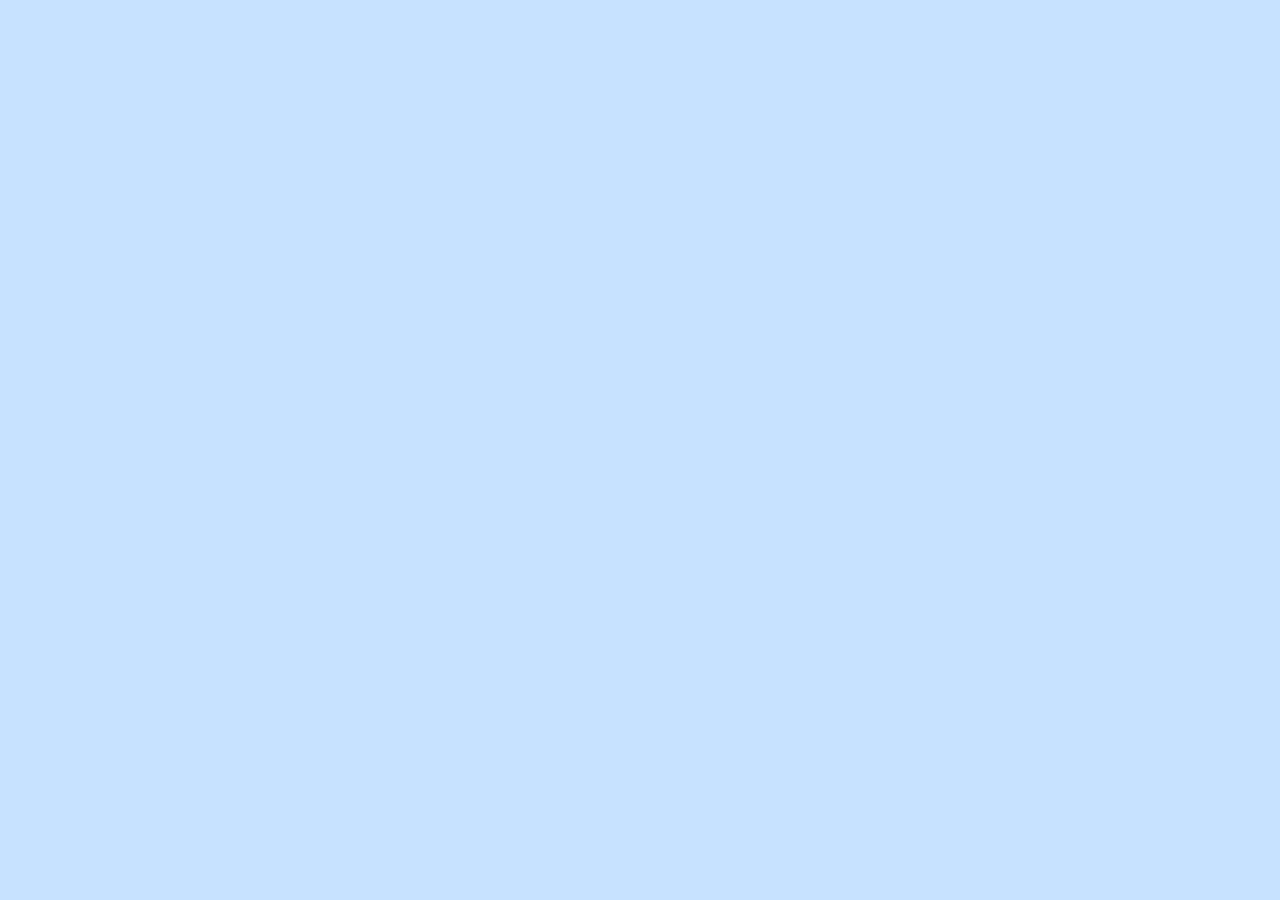
==== medigluten/saved.html @ b47009ff "Update MediGluten login and medication search" ====
<!DOCTYPE html>
<html lang="en">
<head>
    <meta charset="UTF-8">
    <meta name="viewport" content="width=device-width, initial-scale=1.0">
    <title>Saved Medicines</title>
    <link rel="stylesheet" href="../css/style.css">
</head>


<body>

    <header class="site-header">
        <h1>MediGluten</h1>

        <nav>
            <a href="home.html">Home</a>
            <a href="search.html">Search Medicines</a>
            <a href="saved.html">Saved Medicines</a>
        </nav>
    </header>

    <main class="page-container">

        <h2>My Saved Medications</h2>

        <div id="savedMedicines"></div>

    </main>

    <script src="https://cdn.jsdelivr.net/npm/@supabase/supabase-js@2"></script>
    <script src="../js/supabase.js"></script>
    <script src="../js/auth-guard.js"></script>
    <script src="../js/saved.js"></script>      

</body>
</html>
---- css/style.css ----
/* GENERAL WEBSITE DESIGN */

* {
    box-sizing: border-box;
}

body {
    margin: 0;
    font-family: Arial, sans-serif;
    background-color: #c7e2ff;
    color: #437fbf;
}

h1, h2, h3 {
    color: #437fbf;
}

p {
    line-height: 1.5;
}


/* LOGIN PAGE */

.login-page {
    min-height: 100vh;
    background-color: #c7e2ff;
}

.login-header {
    background-color: #437fbf;
    color: white;
    text-align: center;
    padding: 25px;
}

.login-header h1 {
    color: white;
    margin: 0;
    font-size: 36px;
}

.login-header p {
    color: white;
    margin-bottom: 0;
}

.login-container {
    display: flex;
    justify-content: center;
    align-items: stretch;
    gap: 25px;
    flex-wrap: wrap;
    padding: 40px 20px;
    max-width: 1000px;
    margin: auto;
}

.login-card {
    background-color: white;
    width: 100%;
    max-width: 400px;
    padding: 30px;
    border-radius: 15px;
    border: 3px solid #99bbdf;
}

.login-card h2 {
    text-align: center;
}

.login-card p {
    text-align: center;
}

.login-card label {
    display: block;
    margin-top: 15px;
    margin-bottom: 5px;
}

.login-card input {
    width: 100%;
    padding: 12px;
    border: 2px solid #99bbdf;
    border-radius: 8px;
}


/* BUTTONS */

button,
.main-button {
    display: inline-block;
    background-color: #437fbf;
    color: white;
    border: none;
    border-radius: 8px;
    padding: 12px 20px;
    margin-top: 15px;
    cursor: pointer;
    text-decoration: none;
    font-size: 15px;
}

button:hover,
.main-button:hover {
    background-color: #99bbdf;
    color: #437fbf;
}

button:disabled {
    opacity: 0.5;
    cursor: not-allowed;
}


/* MAIN WEBSITE HEADER */

.site-header {
    background-color: #437fbf;
    color: white;
    padding: 20px;
    text-align: center;
}

.site-header h1 {
    color: white;
    margin-top: 0;
}

.site-header nav {
    display: flex;
    justify-content: center;
    flex-wrap: wrap;
    gap: 20px;
}

.site-header nav a {
    color: white;
    text-decoration: none;
    font-weight: bold;
}

.site-header nav a:hover {
    text-decoration: underline;
}


/* PAGE CONTENT */

.page-container {
    background-color: white;
    max-width: 900px;
    margin: 35px auto;
    padding: 30px;
    border-radius: 15px;
    border: 3px solid #99bbdf;
}

.page-container input {
    width: 100%;
    padding: 12px;
    border: 2px solid #99bbdf;
    border-radius: 8px;
    margin-top: 10px;
}


/* MEDICINE CARDS */

.medicine-card {
    background-color: #c7e2ff;
    padding: 20px;
    margin-top: 20px;
    border-radius: 12px;
    border: 2px solid #99bbdf;
}

.medicine-card a {
    color: #437fbf;
    font-weight: bold;
    display: inline-block;
    margin-top: 10px;
}

#authMessage,
#saveMessage {
    width: 100%;
    text-align: center;
    color: #437fbf;
}
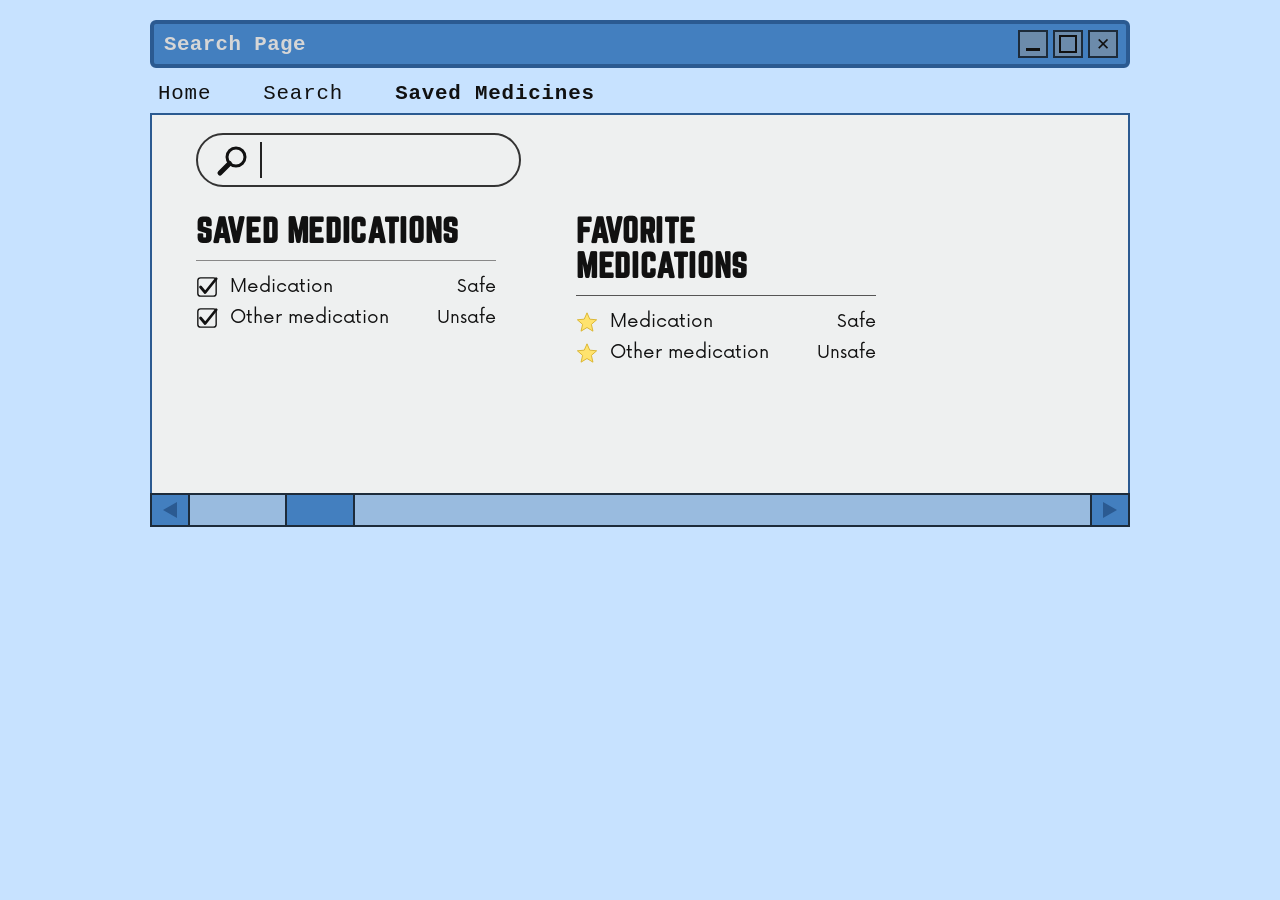
==== commit 5eacb14e: "Add saved medication page" ====
--- a/medigluten/saved.html
+++ b/medigluten/saved.html
@@ -1,38 +1,289 @@
-
 <!DOCTYPE html>
 <html lang="en">
 <head>
-    <meta charset="UTF-8">
-    <meta name="viewport" content="width=device-width, initial-scale=1.0">
-    <title>Saved Medicines</title>
-    <link rel="stylesheet" href="../css/style.css">
+<meta charset="UTF-8">
+<meta name="viewport" content="width=device-width, initial-scale=1">
+<title>Saved Medicines</title>
+<link href="https://fonts.googleapis.com/css2?family=Cousine:wght@400;700&family=Fredoka:wght@400;500&display=swap" rel="stylesheet">
+<style>
+  
+  @font-face {
+    font-family: 'Norwester';
+    src: local('Norwester'), url('fonts/norwester.woff2') format('woff2'), url('fonts/norwester.otf') format('opentype');
+  }
+  @font-face {
+    font-family: 'Now';
+    src: local('Now'), url('fonts/now-regular.woff2') format('woff2'), url('fonts/now-regular.otf') format('opentype');
+    font-weight: 400;
+  }
+
+  :root {
+    --page-bg: #c7e2ff;       /* light blue */
+    --title-bar: #437fbf;     /* dark blue */
+    --scroll-light: #99bbdf;  /* medium blue */
+    --btn-gray: #6c8bab;      /* gray blue */
+    --star: #ffe36e;          /* yellow */
+    --border-dark: #2b5a91;   /* darker outline for borders */
+    --panel-bg: #eef0f0;
+    --text: #111;
+  }
+
+  * { box-sizing: border-box; }
+
+  body {
+    margin: 0;
+    min-height: 100vh;
+    background: var(--page-bg);
+    font-family: 'Now', 'Fredoka', sans-serif;
+    color: var(--text);
+    padding: 20px;
+  }
+
+  .window {
+    max-width: 980px;
+    margin: 0 auto;
+  }
+
+  /* Title bar */
+  .title-bar {
+    background: var(--title-bar);
+    border: 4px solid var(--border-dark);
+    border-radius: 6px;
+    display: flex;
+    align-items: center;
+    justify-content: space-between;
+    padding: 6px 8px 6px 10px;
+  }
+  .title-bar h1 {
+    margin: 0;
+    font-family: 'Cousine', monospace;
+    font-weight: 700;
+    font-size: 1.3rem;
+    color: #d6d6d6;
+    letter-spacing: 0.02em;
+  }
+  .win-buttons { display: flex; gap: 5px; }
+  .win-buttons button {
+    width: 30px; height: 28px;
+    background: var(--btn-gray);
+    border: 2px solid #1d2b3a;
+    display: grid; place-items: center;
+    padding: 0;
+    cursor: pointer;
+  }
+  .win-buttons .min::before { content: ""; width: 14px; height: 3px; background: #111; margin-top: 10px; }
+  .win-buttons .max::before { content: ""; width: 14px; height: 14px; border: 2px solid #111; }
+  .win-buttons .close::before { content: "\2715"; font-size: 17px; line-height: 1; color: #111; }
+
+  /* Nav */
+  nav {
+    display: flex;
+    gap: 52px;
+    padding: 14px 8px 8px;
+    font-family: 'Cousine', monospace;
+    font-size: 1.3rem;
+    letter-spacing: 0.04em;
+  }
+  nav a { color: var(--text); text-decoration: none; }
+  nav a:hover { text-decoration: underline; }
+  nav a[aria-current="page"] { font-weight: 700; }
+
+  /* Content panel */
+  .panel {
+    background: var(--panel-bg);
+    border: 2px solid var(--border-dark);
+    border-bottom: 0;
+    min-height: 380px;
+    padding: 18px 44px 40px;
+  }
+
+  .search {
+    display: flex;
+    align-items: center;
+    gap: 10px;
+    width: min(325px, 100%);
+    height: 54px;
+    border: 2px solid #333;
+    border-radius: 30px;
+    padding: 0 18px;
+    background: transparent;
+  }
+  .search svg { flex: none; }
+  .search input {
+    flex: 1;
+    min-width: 0;
+    height: 36px;
+    border: 0;
+    border-left: 2px solid #222;
+    background: transparent;
+    outline: none;
+    padding-left: 8px;
+    font-family: 'Fredoka', sans-serif;
+    font-size: 1.1rem;
+  }
+
+  .lists {
+    display: flex;
+    flex-wrap: wrap;
+    gap: 40px 80px;
+    margin-top: 26px;
+  }
+  .list { width: 300px; }
+
+  h2 {
+    margin: 0;
+    font-family: 'Norwester', 'Fredoka', sans-serif;
+    font-weight: 700;
+    font-size: 2rem;
+    letter-spacing: 0.02em;
+    text-transform: uppercase;
+    line-height: 1.1;
+  }
+  .list hr {
+    border: 0;
+    border-top: 1px solid #555;
+    margin: 12px 0 14px;
+  }
+  .list.saved hr { border-top-color: #888; }
+
+  ul { list-style: none; margin: 0; padding: 0; }
+  li {
+    display: flex;
+    align-items: center;
+    justify-content: space-between;
+    margin-bottom: 8px;
+    font-size: 1.15rem;
+  }
+  li .name { display: flex; align-items: center; gap: 12px; }
+  li .status { font-size: 1.1rem; }
+  .icon { width: 22px; height: 22px; flex: none; }
+
+  /* Bottom scroll bar */
+  .scrollbar {
+    display: flex;
+    height: 34px;
+    border: 2px solid #1d2b3a;
+    background: var(--scroll-light);
+  }
+  .scrollbar .arrow {
+    width: 38px;
+    background: var(--title-bar);
+    display: grid; place-items: center;
+    border: 0;
+    padding: 0;
+    cursor: pointer;
+  }
+  .scrollbar .arrow.left { border-right: 2px solid #1d2b3a; }
+  .scrollbar .arrow.right { border-left: 2px solid #1d2b3a; }
+  .scrollbar .track { flex: 1; position: relative; }
+  .scrollbar .thumb {
+    position: absolute;
+    left: 95px; top: 0; bottom: 0;
+    width: 70px;
+    background: var(--title-bar);
+    border-left: 2px solid #1d2b3a;
+    border-right: 2px solid #1d2b3a;
+  }
+
+  @media (max-width: 640px) {
+    nav { gap: 22px; font-size: 1rem; }
+    .panel { padding: 18px 20px 30px; }
+    .list { width: 100%; }
+  }
+</style>
 </head>
-
-
 <body>
-
-    <header class="site-header">
-        <h1>MediGluten</h1>
-
-        <nav>
-            <a href="home.html">Home</a>
-            <a href="search.html">Search Medicines</a>
-            <a href="saved.html">Saved Medicines</a>
-        </nav>
+  <div class="window">
+
+    <header class="title-bar">
+      <h1>Search Page</h1>
+      <div class="win-buttons">
+        <button class="min" aria-label="Minimize"></button>
+        <button class="max" aria-label="Maximize"></button>
+        <button class="close" aria-label="Close"></button>
+      </div>
     </header>
 
-    <main class="page-container">
-
-        <h2>My Saved Medications</h2>
-
-        <div id="savedMedicines"></div>
-
+    <nav>
+      <a href="#">Home</a>
+      <a href="#">Search</a>
+      <a href="#" aria-current="page">Saved Medicines</a>
+    </nav>
+
+    <main class="panel">
+      <label class="search">
+        <svg width="34" height="34" viewBox="0 0 34 34" fill="none" stroke="#111" stroke-width="3" stroke-linecap="round" aria-hidden="true">
+          <circle cx="20" cy="14" r="9"/>
+          <line x1="13.5" y1="20.5" x2="4" y2="30" stroke-width="5"/>
+        </svg>
+        <input type="text" aria-label="Search saved medications">
+      </label>
+
+      <div class="lists">
+        <section class="list saved">
+          <h2>Saved Medications</h2>
+          <hr>
+          <ul>
+            <li>
+              <span class="name">
+                <svg class="icon" viewBox="0 0 24 24" fill="none" stroke="#111" stroke-width="2" aria-hidden="true">
+                  <rect x="2" y="2" width="20" height="20" rx="3" stroke-width="1.5"/>
+                  <path d="M5 12l5 6L22 3" stroke-width="3" stroke-linecap="round" stroke-linejoin="round"/>
+                </svg>
+                Medication
+              </span>
+              <span class="status">Safe</span>
+            </li>
+            <li>
+              <span class="name">
+                <svg class="icon" viewBox="0 0 24 24" fill="none" stroke="#111" stroke-width="2" aria-hidden="true">
+                  <rect x="2" y="2" width="20" height="20" rx="3" stroke-width="1.5"/>
+                  <path d="M5 12l5 6L22 3" stroke-width="3" stroke-linecap="round" stroke-linejoin="round"/>
+                </svg>
+                Other medication
+              </span>
+              <span class="status">Unsafe</span>
+            </li>
+          </ul>
+        </section>
+
+        <section class="list favorites">
+          <h2>Favorite Medications</h2>
+          <hr>
+          <ul>
+            <li>
+              <span class="name">
+                <svg class="icon" viewBox="0 0 24 24" aria-hidden="true">
+                  <path d="M12 2l3 6.9 7.5.7-5.7 5 1.7 7.4L12 18l-6.5 4 1.7-7.4-5.7-5 7.5-.7z" fill="#ffe36e" stroke="#d9b32b" stroke-width="1" stroke-linejoin="round"/>
+                </svg>
+                Medication
+              </span>
+              <span class="status">Safe</span>
+            </li>
+            <li>
+              <span class="name">
+                <svg class="icon" viewBox="0 0 24 24" aria-hidden="true">
+                  <path d="M12 2l3 6.9 7.5.7-5.7 5 1.7 7.4L12 18l-6.5 4 1.7-7.4-5.7-5 7.5-.7z" fill="#ffe36e" stroke="#d9b32b" stroke-width="1" stroke-linejoin="round"/>
+                </svg>
+                Other medication
+              </span>
+              <span class="status">Unsafe</span>
+            </li>
+          </ul>
+        </section>
+      </div>
     </main>
 
-    <script src="https://cdn.jsdelivr.net/npm/@supabase/supabase-js@2"></script>
-    <script src="../js/supabase.js"></script>
-    <script src="../js/auth-guard.js"></script>
-    <script src="../js/saved.js"></script>      
-
+    <div class="scrollbar" aria-hidden="true">
+      <button class="arrow left" tabindex="-1">
+        <svg width="16" height="18" viewBox="0 0 16 18"><path d="M15 1v16L1 9z" fill="#2b5a91"/></svg>
+      </button>
+      <div class="track"><div class="thumb"></div></div>
+      <button class="arrow right" tabindex="-1">
+        <svg width="16" height="18" viewBox="0 0 16 18"><path d="M1 1v16l14-8z" fill="#2b5a91"/></svg>
+      </button>
+    </div>
+
+  </div>
 </body>
-</html>
+</html>
